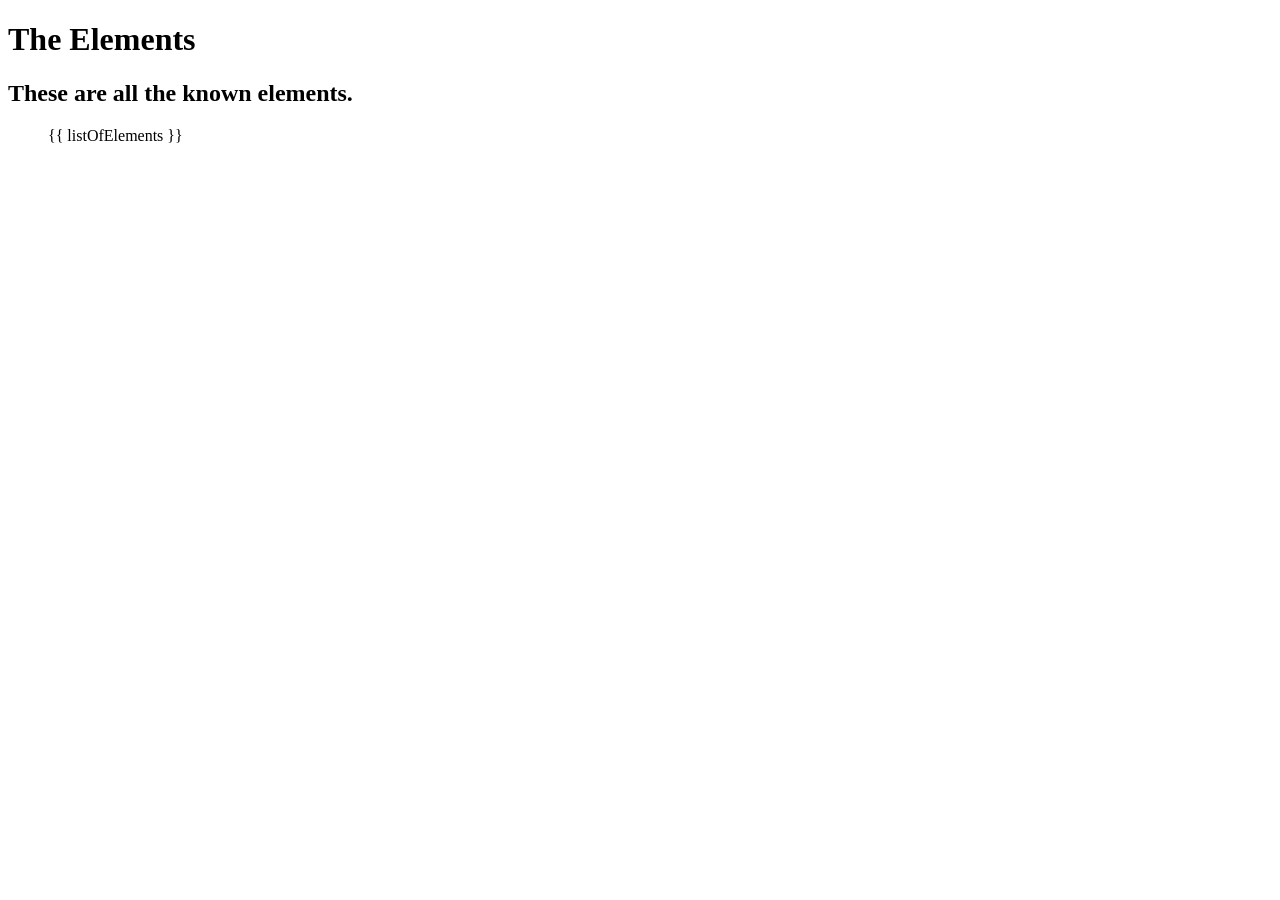
==== template.html @ d3028cb7 "created delete function" ====
<!DOCTYPE html>
<html lang="en">
<head>
  <meta charset="UTF-8">
  <title>The Elements</title>
  <link rel="stylesheet" href="/css/styles.css">
</head>
<body>
  <h1>The Elements</h1>
  <h2>These are all the known elements.</h2>
<!--   <h3>These are 2</h3> -->
  <ol>


  {{ listOfElements }}


  </ol>
</body>
</html>
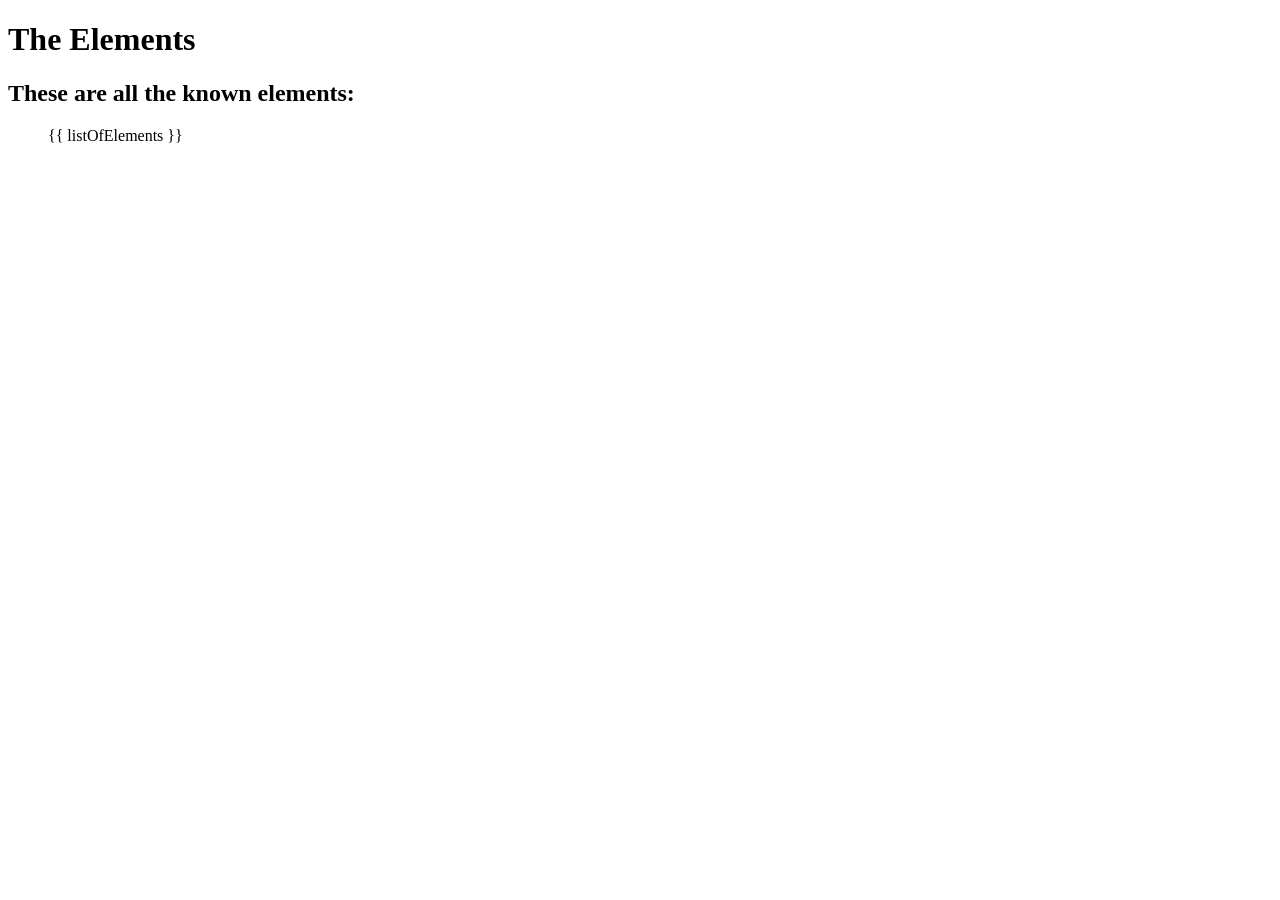
==== commit d91c06a9: "Need to fix PUT and DELETE" ====
--- a/template.html
+++ b/template.html
@@ -7,13 +7,10 @@
 </head>
 <body>
   <h1>The Elements</h1>
-  <h2>These are all the known elements.</h2>
-<!--   <h3>These are 2</h3> -->
+  <h2>These are all the known elements: </h2>
   <ol>
 
-
   {{ listOfElements }}
-
 
   </ol>
 </body>
